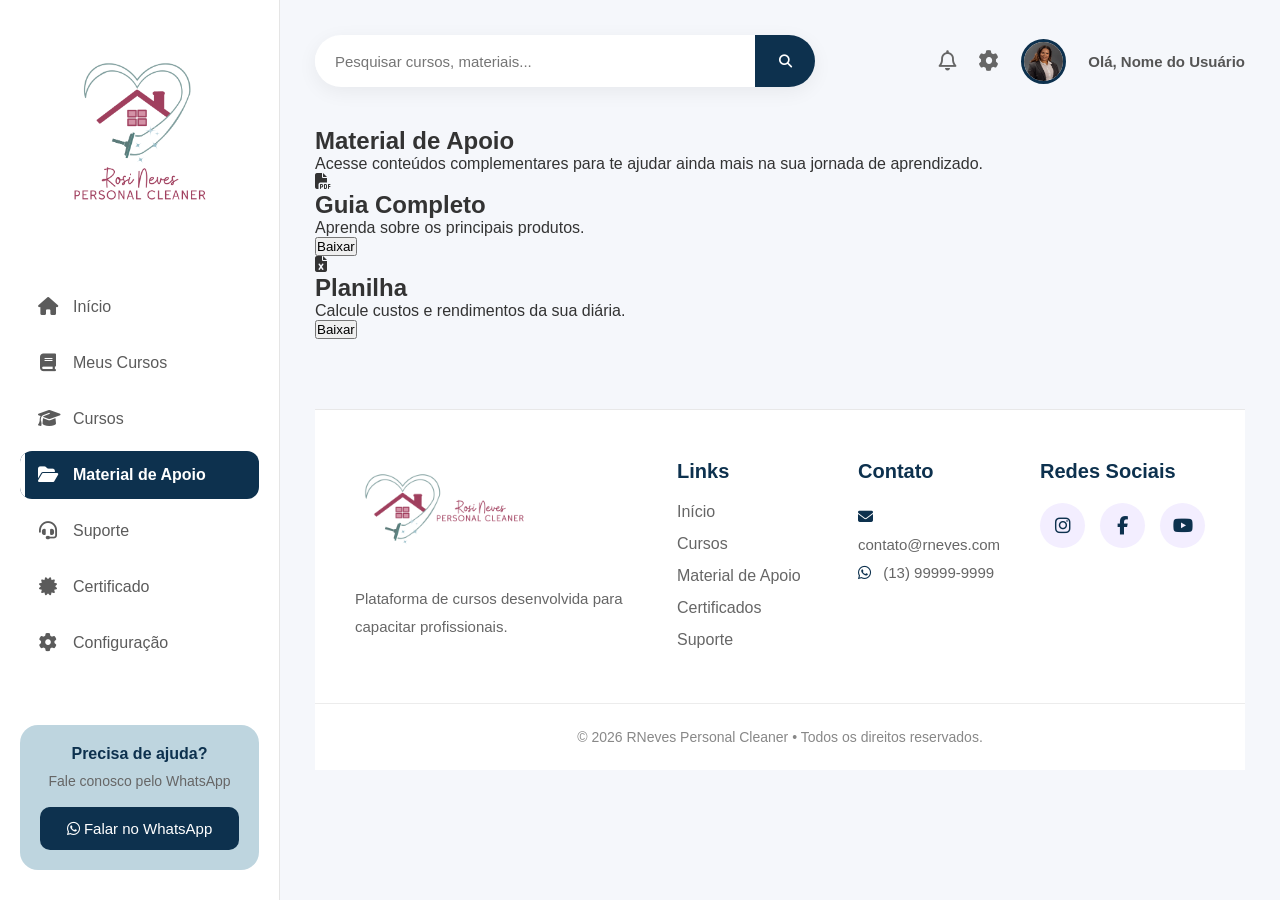
==== matApoio.html @ f54be3ca "Adicionado a página de material de apoio" ====
<!DOCTYPE html>
<html lang="pt-BR">

<head>

    <meta charset="UTF-8">

    <meta name="viewport" content="width=device-width, initial-scale=1.0">

    <title>RNeves Personal Cleaner - Cursos</title>

    <!-- CSS -->
    <link rel="stylesheet" href="./style.css">

    <!-- Font Awesome -->
    <link
        rel="stylesheet"
        href="https://cdnjs.cloudflare.com/ajax/libs/font-awesome/6.6.0/css/all.min.css"
    >


</head>


<body>


    <!-- ==================================================
         SIDEBAR
    ================================================== -->

    <aside class="sidebar">

        <div>

            <!-- LOGO -->

            <div class="logo">

                <img
                    src="./FOTOS/Logo colorido (1).png"
                    alt="Logo RNeves Personal Cleaner"
                >

            </div>


            <!-- MENU -->

            <nav>

                <a href="paginainicial.html">

                    <i class="fa-solid fa-house"></i>

                    <span>Início</span>

                </a>


                <a href="meuscursos.html">

                    <i class="fa-solid fa-book"></i>

                    <span>Meus Cursos</span>

                </a>


                <a href="cursos.html" >

                    <i class="fa-solid fa-graduation-cap"></i>

                    <span>Cursos</span>

                </a>


                <a href="#" class="active"> 

                    <i class="fa-solid fa-folder-open" ></i>

                    <span>Material de Apoio</span>

                </a>


                <a href="#">

                    <i class="fa-solid fa-headset"></i>

                    <span>Suporte</span>

                </a>


                <a href="#">

                    <i class="fa-solid fa-certificate"></i>

                    <span>Certificado</span>

                </a>


                <a href="#">

                    <i class="fa-solid fa-gear"></i>

                    <span>Configuração</span>

                </a>

            </nav>

        </div>


        <!-- ==================================================
             SUPORTE
        ================================================== -->

        <div class="support-card">

            <h4>Precisa de ajuda?</h4>

            <p>
                Fale conosco pelo WhatsApp
            </p>

            <button>

                <i class="fa-brands fa-whatsapp"></i>

                Falar no WhatsApp

            </button>

        </div>

    </aside>



    <!-- ==================================================
         CONTEÚDO PRINCIPAL
    ================================================== -->

    <main class="container">


        <!-- ==================================================
             HEADER
        ================================================== -->

        <header class="header">


            <!-- PESQUISA -->

            <div class="search">

                <input
                    type="text"
                    placeholder="Pesquisar cursos, materiais..."
                >

                <button>

                    <i class="fa-solid fa-magnifying-glass"></i>

                </button>

            </div>


            <!-- ÍCONES -->

            <div class="header-icons">

                <i class="fa-regular fa-bell"></i>

                <i class="fa-solid fa-gear"></i>


                <img
                    src="./FOTOS/Foto de perfil 1.2.jpg"
                    alt="Foto do usuário"
                >


                <span>
                    Olá, Nome do Usuário
                </span>

            </div>

        </header>
<!-- =====================================
     MATERIAL DE APOIO
===================================== -->

<section class="material-header">

    <h1>Material de Apoio</h1>

    <p>
        Acesse conteúdos complementares para te ajudar
        ainda mais na sua jornada de aprendizado.
    </p>

</section>


<section class="materials-container">

    <!-- MATERIAL 1 -->

    <div class="material-card">

        <div class="material-icon pdf">

            <i class="fa-solid fa-file-pdf"></i>

        </div>

        <div class="material-content">

            <h2>Guia Completo</h2>

            <p>
                Aprenda sobre os principais produtos.
            </p>

            <button class="download-btn">
                Baixar
            </button>

        </div>

    </div>


    <!-- MATERIAL 2 -->

    <div class="material-card">

        <div class="material-icon excel">

            <i class="fa-solid fa-file-excel"></i>

        </div>

        <div class="material-content">

            <h2>Planilha</h2>

            <p>
                Calcule custos e rendimentos da sua diária.
            </p>

            <button class="download-btn">
                Baixar
            </button>

        </div>

    </div>

</section>
 <!-- ==================================================
             FOOTER
        ================================================== -->

        <footer class="footer">


            <div class="footer-container">


                <!-- LOGO -->

                <div class="footer-column">

                    <img
                        src="./FOTOS/Logo colorido (2).png"
                        alt="Logo RNeves"
                        class="footer-logo"
                    >


                    <p>
                        Plataforma de cursos desenvolvida
                        para capacitar profissionais.
                    </p>

                </div>



                <!-- LINKS -->

                <div class="footer-column">

                    <h3>
                        Links
                    </h3>


                    <ul>

                        <li>
                            <a href="index.html">
                                Início
                            </a>
                        </li>

                        <li>
                            <a href="cursos.html">
                                Cursos
                            </a>
                        </li>

                        <li>
                            <a href="#">
                                Material de Apoio
                            </a>
                        </li>

                        <li>
                            <a href="#">
                                Certificados
                            </a>
                        </li>

                        <li>
                            <a href="#">
                                Suporte
                            </a>
                        </li>

                    </ul>

                </div>



                <!-- CONTATO -->

                <div class="footer-column">

                    <h3>
                        Contato
                    </h3>


                    <p>

                        <i class="fa-solid fa-envelope"></i>

                        contato@rneves.com

                    </p>


                    <p>

                        <i class="fa-brands fa-whatsapp"></i>

                        (13) 99999-9999

                    </p>

                </div>



                <!-- REDES SOCIAIS -->

                <div class="footer-column">

                    <h3>
                        Redes Sociais
                    </h3>


                    <div class="social-icons">

                        <a href="#">

                            <i class="fa-brands fa-instagram"></i>

                        </a>


                        <a href="#">

                            <i class="fa-brands fa-facebook-f"></i>

                        </a>


                        <a href="#">

                            <i class="fa-brands fa-youtube"></i>

                        </a>

                    </div>

                </div>


            </div>



            <!-- COPYRIGHT -->

            <div class="footer-bottom">

                © 2026 RNeves Personal Cleaner
                • Todos os direitos reservados.

            </div>


        </footer>


    </main>


</body>

</html>
---- style.css ----
/* ============================= */
/* RESET */
/* ============================= */

*{
    margin:0;
    padding:0;
    box-sizing:border-box;
    font-family:'Segoe UI', Tahoma, Geneva, Verdana, sans-serif;
}

body{
    background:#F5F7FB;
    display:flex;
    color:#333;
}

/* ============================= */
/* SIDEBAR */
/* ============================= */

.sidebar{
    width:280px;
    height:100vh;
    background:#ffffff;
    border-right:1px solid #e5e5e5;
    position:fixed;
    left:0;
    top:0;
    display:flex;
    flex-direction:column;
    justify-content:space-between;
    padding:30px 20px;
}

.logo{
    display:flex;
    justify-content:center;
    margin-bottom:40px;
}

.logo img{
    width:170px;
}

.sidebar nav{
    display:flex;
    flex-direction:column;
    gap:8px;
}

.sidebar nav a{
    text-decoration:none;
    color:#5b5b5b;
    font-size:16px;
    padding:15px 18px;
    border-radius:12px;
    display:flex;
    align-items:center;
    gap:15px;
    transition:.3s;
}

.sidebar nav a i{
    font-size:18px;
    width:20px;
    text-align:center;
}

.sidebar nav a:hover{
    background:#bed5df;
    color:#0d314e;
}

.sidebar nav a.active{
    background:#0d314e;
    color:#fff;
    font-weight:600;
}

.support-card{
    background:#bed5df;
    border-radius:18px;
    padding:20px;
    text-align:center;
    margin-top:30px;
    
}

.support-card h4{
    color:#0d314e;
    margin-bottom:10px;
}

.support-card p{
    font-size:14px;
    color:#666;
    margin-bottom:18px;
}

.support-card button{
    width:100%;
    border:none;
    background:#0d314e;
    color:#fff;
    padding:13px;
    border-radius:10px;
    cursor:pointer;
    font-size:15px;
    transition:.3s;
}

.support-card button:hover{
    background:#9f3f5d;
}

/* ============================= */
/* CONTAINER */
/* ============================= */

.container{
    margin-left:280px;
    width:calc(100% - 280px);
    min-height:100vh;
    padding:35px;
}

/* ============================= */
/* HEADER */
/* ============================= */

.header{
    display:flex;
    justify-content:space-between;
    align-items:center;
    margin-bottom:40px;
}

/* Pesquisa */

.search{
    width:500px;
    height:52px;
    background:#fff;
    border-radius:30px;
    display:flex;
    align-items:center;
    overflow:hidden;
    box-shadow:0 5px 20px rgba(0,0,0,.06);
}

.search input{
    flex:1;
    border:none;
    outline:none;
    padding:0 20px;
    font-size:15px;
}

.search button{
    width:60px;
    height:100%;
    border:none;
    background:#0d314e;
    color:#fff;
    cursor:pointer;
    transition:.3s;
}

.search button:hover{
    background:#0d314e;
}

/* Ícones */

.header-icons{
    display:flex;
    align-items:center;
    gap:22px;
}

.header-icons i{
    font-size:20px;
    color:#666;
    cursor:pointer;
    transition:.3s;
}

.header-icons i:hover{
    color:#0d314e;
}

.header-icons img{
    width:45px;
    height:45px;
    border-radius:50%;
    object-fit:cover;
    border:3px solid #0d314e;
}

.header-icons span{
    font-size:15px;
    font-weight:600;
    color:#555;
}

/* ============================= */
/* SCROLL */
/* ============================= */

::-webkit-scrollbar{
    width:8px;
}

::-webkit-scrollbar-thumb{
    background:#bed5df;
    border-radius:30px;
}

::-webkit-scrollbar-track{
    background:#ececec;
}

/* =======================================
   BOAS VINDAS
======================================= */

.welcome{
    margin-bottom:25px;
}

.welcome h1{
    font-size:32px;
    color:#2d2d2d;
    font-weight:700;
}

.welcome p{
    color:#777;
    font-size:16px;
    margin-top:8px;
}

/* =======================================
   BANNER
======================================= */

.banner{
    width:100%;
    height:260px;
    border-radius:25px;
    overflow:hidden;
    margin-bottom:25px;
    box-shadow:0 10px 25px rgba(0,0,0,.08);
}

.banner img{
    width:100%;
    height:100%;
    object-fit:cover;
}

/* =======================================
   BOTÃO EXPLORAR
======================================= */

.btn-explorar{
    background:#0d314e;
    color:#fff;
    border:none;
    padding:15px 28px;
    border-radius:30px;
    cursor:pointer;
    font-size:16px;
    font-weight:600;
    transition:.3s;
    margin-bottom:40px;
}

.btn-explorar:hover{
    background:#0d314e;
    transform:translateY(-3px);
}

/* =======================================
   CARDS DE ATALHO
======================================= */

.shortcuts{
    display:grid;
    grid-template-columns:repeat(4,1fr);
    gap:25px;
    margin-bottom:50px;
}

.shortcut-card{

    background:#fff;

    border-radius:20px;

    padding:25px;

    display:flex;

    align-items:center;

    gap:20px;

    cursor:pointer;

    transition:.35s;

    box-shadow:0 8px 20px rgba(0,0,0,.06);

}

.shortcut-card:hover{

    transform:translateY(-6px);

    box-shadow:0 15px 30px rgba(0,0,0,.12);

}

.shortcut-card img{

    width:70px;

    height:70px;

    border-radius:18px;

    object-fit:cover;

}

.shortcut-card h4{

    font-size:19px;

    margin-bottom:8px;

    color:#333;

}

.shortcut-card p{

    font-size:14px;

    color:#777;

    line-height:20px;

}

/* =======================================
   CURSOS
======================================= */

.courses h2{

    margin-bottom:25px;

    color:#333;

    font-size:28px;

}

.course-list{

    display:grid;

    grid-template-columns:repeat(auto-fit,minmax(320px,1fr));

    gap:30px;

}

.course-card{

    background:#fff;

    border-radius:22px;

    overflow:hidden;

    box-shadow:0 10px 25px rgba(0,0,0,.08);

    transition:.35s;

}

.course-card:hover{

    transform:translateY(-8px);

}

.course-image{

    position:relative;

}

.course-image img{

    width:100%;

    height:220px;

    object-fit:cover;

}

.course-image span{

    position:absolute;

    top:18px;

    left:18px;

    background:#0d314e;

    color:#fff;

    padding:8px 16px;

    border-radius:30px;

    font-size:13px;

    font-weight:600;

}

.course-image strong{

    position:absolute;

    bottom:18px;

    right:18px;

    background:#fff;

    color:#0d314e;

    padding:10px 18px;

    border-radius:30px;

    font-size:15px;

    box-shadow:0 4px 12px rgba(0,0,0,.15);

}

.course-content{

    padding:25px;

}

.course-content h3{

    color:#333;

    margin-bottom:12px;

    font-size:22px;

}

.course-content p{

    color:#777;

    line-height:24px;

    margin-bottom:22px;

}

/* =======================================
   BARRA DE PROGRESSO
======================================= */

.progress{

    width:100%;

    height:10px;

    background:#ececec;

    border-radius:30px;

    overflow:hidden;

}

.progress .bar{

    width:65%;

    height:100%;

    background:linear-gradient(90deg,#0d314e,#bed5df);

    border-radius:30px;

}
/* ======================================
   BARRA DE PROGRESSO
====================================== */

.progress{
    width:100%;
    height:10px;
    background:#E8E8E8;
    border-radius:50px;
    overflow:hidden;
    margin-top:15px;
    position:relative;
}

.progress .bar{
    height:100%;
    width:65%;
    border-radius:50px;
    background:linear-gradient(90deg,#0d314e,#bed5df);
    position:relative;
    overflow:hidden;
}

/* Efeito de brilho passando */

.progress .bar::after{
    content:"";
    position:absolute;
    top:0;
    left:-40%;
    width:40%;
    height:100%;
    background:rgba(255,255,255,.35);
    transform:skewX(-25deg);
    animation:shine 2.8s infinite;
}

@keyframes shine{

    0%{
        left:-40%;
    }

    100%{
        left:130%;
    }

}

/* ======================================
   ANIMAÇÃO DOS CARDS
====================================== */

.course-card,
.shortcut-card{

    transition:all .35s ease;

}

.course-card:hover{

    transform:translateY(-8px);

    box-shadow:0 20px 35px rgba(111,73,246,.15);

}

.shortcut-card:hover{

    transform:translateY(-6px);

    box-shadow:0 18px 30px rgba(111,73,246,.15);

}

/* ======================================
   BOTÕES
====================================== */

button{

    transition:.3s ease;

}

button:hover{

    transform:translateY(-2px);

}

button:active{

    transform:scale(.97);

}

/* ======================================
   LINKS DA SIDEBAR
====================================== */

.sidebar nav a{

    position:relative;

    overflow:hidden;

}

.sidebar nav a::before{

    content:"";

    position:absolute;

    left:0;

    top:0;

    width:5px;

    height:100%;

    background:#0d314e;

    transform:scaleY(0);

    transition:.3s;

}

.sidebar nav a:hover::before{

    transform:scaleY(1);

}

.sidebar nav a.active::before{

    background:#FFF;

    transform:scaleY(1);

}

/* ======================================
   INPUT PESQUISA
====================================== */

.search input{

    transition:.3s;

}

.search input:focus{

    background:#FAFAFF;

}

/* ======================================
   IMAGEM DOS CURSOS
====================================== */

.course-image{

    overflow:hidden;

}

.course-image img{

    transition:.4s;

}

.course-card:hover .course-image img{

    transform:scale(1.08);

}

/* ======================================
   BOTÃO EXPLORAR
====================================== */

.btn-explorar{

    position:relative;

    overflow:hidden;

}

.btn-explorar::before{

    content:"";

    position:absolute;

    top:0;

    left:-100%;

    width:100%;

    height:100%;

    background:rgba(255,255,255,.25);

    transform:skewX(-25deg);

    transition:.5s;

}

.btn-explorar:hover::before{

    left:120%;

}

/* ======================================
   FOTO DO USUÁRIO
====================================== */

.header-icons img{

    transition:.3s;

}

.header-icons img:hover{

    transform:scale(1.08);

    box-shadow:0 0 15px rgba(111,73,246,.4);

}

/* ======================================
   SCROLLBAR
====================================== */

::-webkit-scrollbar{

    width:8px;

}

::-webkit-scrollbar-track{

    background:#ECECEC;

}

::-webkit-scrollbar-thumb{

    background:#0d314e;

    border-radius:30px;

}

::-webkit-scrollbar-thumb:hover{

    background:#0d314e;

}

/* ======================================
   ANIMAÇÃO DE ENTRADA
====================================== */

@keyframes fadeUp{

    from{

        opacity:0;
        transform:translateY(25px);

    }

    to{

        opacity:1;
        transform:translateY(0);

    }

}

.banner,
.shortcuts,
.courses,
.welcome{

    animation:fadeUp .7s ease;

}

/* ======================================
   FOOTER
====================================== */

.footer{

    margin-top:70px;

    background:#ffffff;

    border-top:1px solid #E8E8E8;

    padding-top:50px;

}

.footer-container{

    display:grid;

    grid-template-columns:2fr 1fr 1fr 1fr;

    gap:40px;

    padding:0 40px 40px;

}

.footer-column h3{

    color:#0d314e;

    margin-bottom:20px;

    font-size:20px;

}

.footer-column p{

    color:#666;

    line-height:28px;

    font-size:15px;

}

.footer-logo{

    width:180px;

    margin-bottom:20px;

}

.footer-column ul{

    list-style:none;

}

.footer-column ul li{

    margin-bottom:14px;

}

.footer-column ul li a{

    text-decoration:none;

    color:#666;

    transition:.3s;

}

.footer-column ul li a:hover{

    color:#0d314e;

    padding-left:6px;

}

.footer-column i{

    color:#0d314e;

    margin-right:8px;

}

.social-icons{

    display:flex;

    gap:15px;

    margin-top:15px;

}

.social-icons a{

    width:45px;

    height:45px;

    border-radius:50%;

    background:#F3EEFF;

    display:flex;

    align-items:center;

    justify-content:center;

    text-decoration:none;

    transition:.3s;

}

.social-icons a i{

    color:#0d314e;

    font-size:18px;

    margin:0;

}

.social-icons a:hover{

    background:#0d314e;

    transform:translateY(-5px);

}

.social-icons a:hover i{

    color:#fff;

}

.footer-bottom{

    text-align:center;

    padding:25px;

    border-top:1px solid #ECECEC;

    color:#888;

    font-size:14px;

}

/* ==================================================
   PÁGINA DE CURSOS
================================================== */


/* ==================================================
   TÍTULO DA PÁGINA
================================================== */

.courses-header {
    margin-bottom: 15px;
}

.courses-header h1 {
    font-size: 26px;
    font-weight: 700;
    color: #222;
    margin: 0;
}


/* ==================================================
   BANNER DOS CURSOS
================================================== */

.courses-banner {
    width: 100%;
    height: 160px;

    overflow: hidden;

    border: 1px solid #c8cdd5;
    background: #f8f8f8;

    margin-bottom: 20px;
}

.courses-banner img {
    width: 100%;
    height: 100%;

    object-fit: cover;

    display: block;
}


/* ==================================================
   MENSAGEM DE BOAS-VINDAS
================================================== */

.courses-welcome {
    text-align: center;

    padding: 5px 0 45px;
}

.courses-welcome h2 {
    font-size: 20px;
    font-weight: 700;

    color: #111;

    margin: 0;
}


/* ==================================================
   CURSOS DISPONÍVEIS
================================================== */

.available-courses {
    width: 100%;

    padding: 0 30px 50px;
}

.available-courses > h2 {
    text-align: center;

    font-size: 25px;

    color: #111;

    margin-bottom: 30px;
}


/* ==================================================
   LISTA DOS CURSOS
================================================== */

.available-course-list {

    display: grid;

    grid-template-columns:
        repeat(3, minmax(0, 1fr));

    gap: 28px;

    max-width: 850px;

    margin: 0 auto;
}


/* ==================================================
   CARD DO CURSO
================================================== */

.available-course-card {

    background: #ffffff;

    border: 1px solid #9caabd;

    border-radius: 7px;

    overflow: hidden;

    transition:
        transform 0.3s ease,
        box-shadow 0.3s ease;

}


/* Efeito ao passar o mouse */

.available-course-card:hover {

    transform: translateY(-5px);

    box-shadow:
        0 8px 20px rgba(0, 0, 0, 0.12);

}


/* ==================================================
   IMAGEM DO CURSO
================================================== */

.available-course-image {

    width: 100%;

    height: 150px;

    overflow: hidden;

    background: #f3f3f3;
}

.available-course-image img {

    width: 100%;
    height: 100%;

    object-fit: cover;

    display: block;

    transition: transform 0.4s ease;
}


/* Zoom da imagem */

.available-course-card:hover
.available-course-image img {

    transform: scale(1.05);

}


/* ==================================================
   CONTEÚDO DO CARD
================================================== */

.available-course-content {

    padding: 10px 12px 12px;

}


.available-course-content h3 {

    font-size: 14px;

    font-weight: 700;

    color: #111;

    margin-bottom: 6px;

}


.available-course-content p {

    font-size: 10px;

    line-height: 1.4;

    color: #555;

    min-height: 30px;

    margin-bottom: 10px;

}


/* ==================================================
   INFORMAÇÕES DO CURSO
================================================== */

.course-info {

    display: flex;

    justify-content: space-between;

    align-items: center;

    margin-bottom: 10px;

}


.course-info span {

    font-size: 9px;

    color: #555;

}


/* ==================================================
   BOTÃO ACESSAR CURSO
================================================== */

.course-button {

    width: 100%;

    border: none;

    background: #b7dce9;

    color: #111;

    font-size: 9px;

    font-weight: 600;

    padding: 8px;

    border-radius: 6px;

    cursor: pointer;

    transition: 0.3s ease;

}


.course-button:hover {

    background: #8fc9dc;

}


.course-button:active {

    transform: scale(0.97);

}


/* ==================================================
   SEÇÃO DE PROGRESSO
================================================== */

.overall-progress {

    width: 100%;

    text-align: center;

    padding: 10px 20px 50px;

}


.overall-progress > h2 {

    font-size: 25px;

    color: #111;

    margin-bottom: 30px;

}


/* ==================================================
   CONTAINER DO PROGRESSO
================================================== */

.progress-container {

    width: 600px;

    max-width: 90%;

    min-height: 170px;

    margin: 0 auto;

    padding: 20px 30px;

    background: #dceaf0;

    border: 1px solid #c5d3da;

    border-radius: 8px;

    display: flex;

    align-items: center;

    justify-content: center;

    gap: 40px;

}


/* ==================================================
   GRÁFICO CIRCULAR
================================================== */

.progress-circle {

    width: 115px;

    height: 115px;

    border-radius: 50%;

    background:

        conic-gradient(
            #19385d 0deg 234deg,
            #ffffff 234deg 360deg
        );

    display: flex;

    align-items: center;

    justify-content: center;

    position: relative;

}


/* Centro branco */

.progress-circle-inner {

    width: 78px;

    height: 78px;

    border-radius: 50%;

    background: #ffffff;

    display: flex;

    align-items: center;

    justify-content: center;

}


/* Porcentagem */

.progress-circle-inner strong {

    font-size: 20px;

    color: #111;

}


/* ==================================================
   INFORMAÇÕES DO PROGRESSO
================================================== */

.progress-info {

    display: flex;

    flex-direction: column;

    gap: 14px;

    min-width: 250px;

}


.progress-item {

    display: grid;

    grid-template-columns:
        20px 1fr auto;

    align-items: center;

    gap: 8px;

    text-align: left;

}


.progress-item i {

    color: #7794a4;

    font-size: 11px;

}


.progress-item span {

    font-size: 9px;

    color: #6c7d87;

}


.progress-item strong {

    font-size: 9px;

    color: #19385d;

}


/* ==================================================
   BOTÃO CONTINUAR APRENDENDO
================================================== */

.continue-learning {

    margin-top: 15px;

    padding: 8px 30px;

    border: 1px solid #b8c7cf;

    border-radius: 7px;

    background: #e2edf1;

    color: #222;

    font-size: 9px;

    font-weight: 600;

    cursor: pointer;

    transition: 0.3s ease;

}


.continue-learning:hover {

    background: #c9e0e8;

    transform: translateY(-2px);

}


/* ==================================================
   ANIMAÇÃO DE ENTRADA
================================================== */

.courses-header,
.courses-banner,
.courses-welcome,
.available-courses,
.overall-progress {

    animation: courseFadeIn 0.6s ease forwards;

}


@keyframes courseFadeIn {

    from {

        opacity: 0;

        transform: translateY(15px);

    }

    to {

        opacity: 1;

        transform: translateY(0);

    }

}


/* ==================================================
   RESPONSIVIDADE
================================================== */

@media (max-width: 900px) {

    .available-course-list {

        grid-template-columns:
            repeat(2, minmax(0, 1fr));

    }

    .progress-container {

        width: 90%;

    }

}


@media (max-width: 650px) {

    .available-course-list {

        grid-template-columns: 1fr;

        max-width: 350px;

    }

    .courses-banner {

        height: 130px;

    }

    .progress-container {

        flex-direction: column;

        gap: 20px;

        padding: 25px;

    }

    .progress-info {

        width: 100%;

    }

}
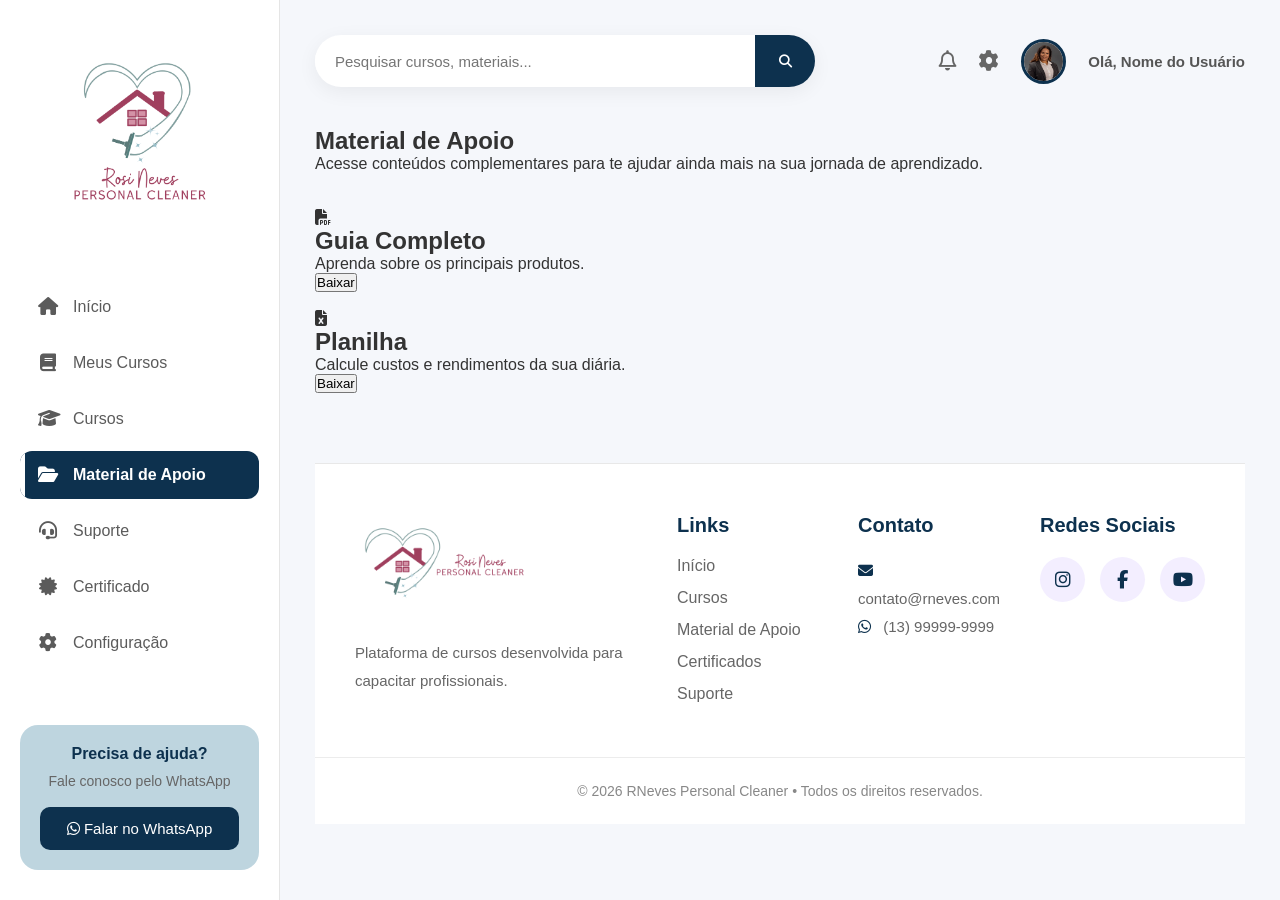
==== commit e13f38e7: "Adição de link externos" ====
--- a/matApoio.html
+++ b/matApoio.html
@@ -211,7 +211,7 @@
 
 </section>
 
-
+<br><br>
 <section class="materials-container">
 
     <!-- MATERIAL 1 -->
@@ -240,7 +240,7 @@
 
     </div>
 
-
+<br>
     <!-- MATERIAL 2 -->
 
     <div class="material-card">
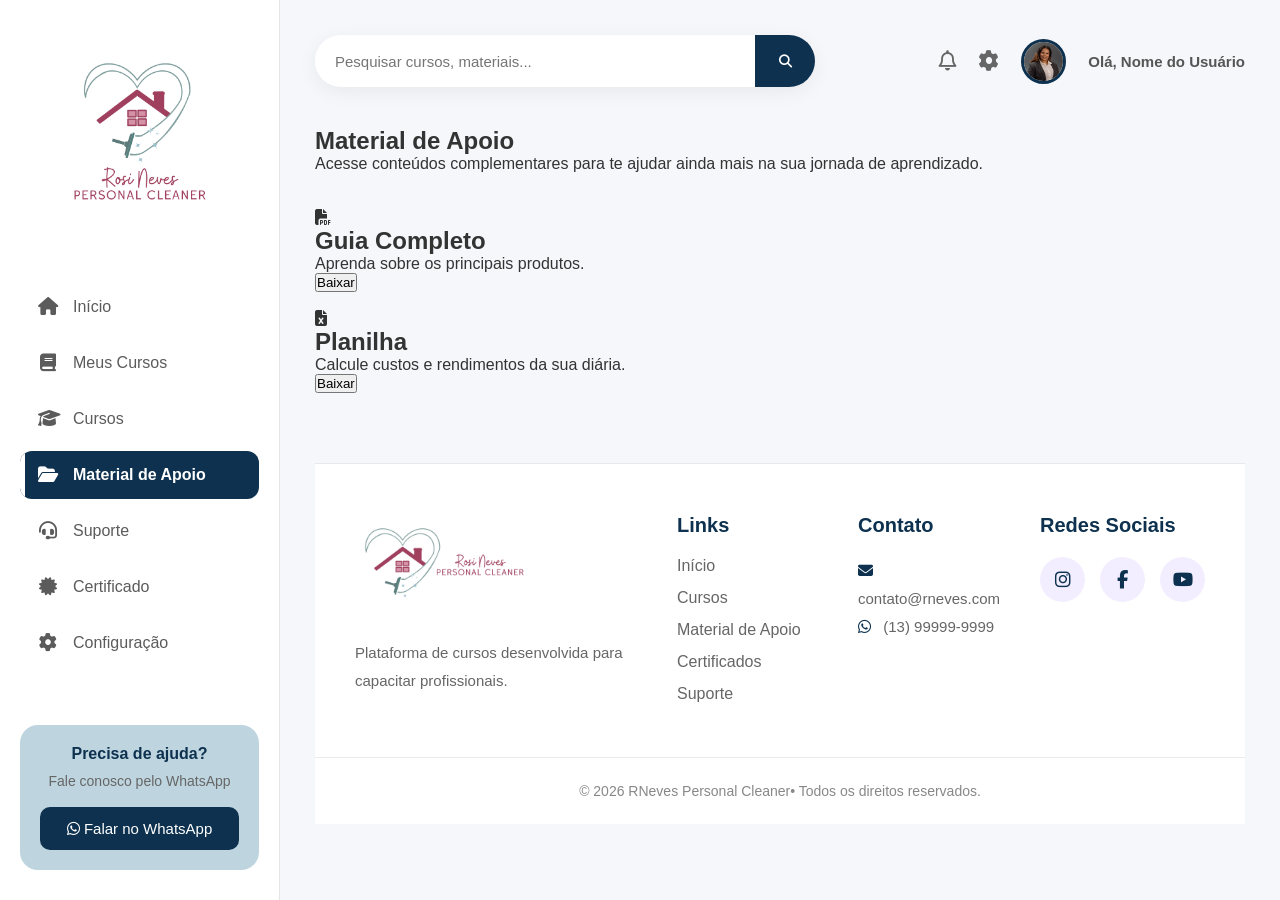
==== commit 9fdd184a: "Arrumação dos codigos" ====
--- a/matApoio.html
+++ b/matApoio.html
@@ -1,314 +1,168 @@
 <!DOCTYPE html>
 <html lang="pt-BR">
-
 <head>
-
     <meta charset="UTF-8">
-
     <meta name="viewport" content="width=device-width, initial-scale=1.0">
-
     <title>RNeves Personal Cleaner - Cursos</title>
-
-    <!-- CSS -->
     <link rel="stylesheet" href="./style.css">
-
-    <!-- Font Awesome -->
-    <link
-        rel="stylesheet"
-        href="https://cdnjs.cloudflare.com/ajax/libs/font-awesome/6.6.0/css/all.min.css"
-    >
-
-
+    <link rel="stylesheet" href="https://cdnjs.cloudflare.com/ajax/libs/font-awesome/6.6.0/css/all.min.css">
 </head>
-
-
 <body>
-
-
-    <!-- ==================================================
-         SIDEBAR
-    ================================================== -->
-
+    <!-- SIDEBAR -->
     <aside class="sidebar">
-
         <div>
 
             <!-- LOGO -->
-
             <div class="logo">
-
-                <img
-                    src="./FOTOS/Logo colorido (1).png"
-                    alt="Logo RNeves Personal Cleaner"
-                >
-
-            </div>
-
+                <img src="./FOTOS/Logo colorido (1).png" alt="Logo RNeves Personal Cleaner">
+            </div>
 
             <!-- MENU -->
-
             <nav>
-
                 <a href="paginainicial.html">
-
                     <i class="fa-solid fa-house"></i>
-
                     <span>Início</span>
-
-                </a>
-
+                </a>
 
                 <a href="meuscursos.html">
-
                     <i class="fa-solid fa-book"></i>
-
                     <span>Meus Cursos</span>
-
-                </a>
-
+                </a>
 
                 <a href="cursos.html" >
-
                     <i class="fa-solid fa-graduation-cap"></i>
-
                     <span>Cursos</span>
-
-                </a>
-
+                </a>
 
                 <a href="#" class="active"> 
-
                     <i class="fa-solid fa-folder-open" ></i>
-
                     <span>Material de Apoio</span>
-
-                </a>
-
+                </a>
 
                 <a href="#">
-
                     <i class="fa-solid fa-headset"></i>
-
                     <span>Suporte</span>
-
-                </a>
-
+                </a>
+
+                <a href="certificado.html">
+                    <i class="fa-solid fa-certificate"></i>
+                    <span>Certificado</span>
+                </a>
 
                 <a href="#">
-
-                    <i class="fa-solid fa-certificate"></i>
-
-                    <span>Certificado</span>
-
-                </a>
-
-
-                <a href="#">
-
                     <i class="fa-solid fa-gear"></i>
-
                     <span>Configuração</span>
-
-                </a>
-
+                </a>
             </nav>
-
-        </div>
-
-
-        <!-- ==================================================
-             SUPORTE
-        ================================================== -->
-
+        </div>
+
+        <!-- SUPORTE -->
         <div class="support-card">
-
             <h4>Precisa de ajuda?</h4>
-
             <p>
                 Fale conosco pelo WhatsApp
             </p>
-
             <button>
-
                 <i class="fa-brands fa-whatsapp"></i>
-
                 Falar no WhatsApp
-
             </button>
-
-        </div>
-
+        </div>
     </aside>
 
-
-
-    <!-- ==================================================
-         CONTEÚDO PRINCIPAL
-    ================================================== -->
-
+    <!--CONTEÚDO PRINCIPAL -->
     <main class="container">
 
-
-        <!-- ==================================================
-             HEADER
-        ================================================== -->
-
+        <!-- HEADER -->
         <header class="header">
 
-
             <!-- PESQUISA -->
-
             <div class="search">
-
-                <input
-                    type="text"
-                    placeholder="Pesquisar cursos, materiais..."
-                >
-
+                <input type="text" placeholder="Pesquisar cursos, materiais...">
                 <button>
-
                     <i class="fa-solid fa-magnifying-glass"></i>
-
                 </button>
-
-            </div>
-
+            </div>
 
             <!-- ÍCONES -->
-
             <div class="header-icons">
-
                 <i class="fa-regular fa-bell"></i>
-
                 <i class="fa-solid fa-gear"></i>
 
-
                 <img
-                    src="./FOTOS/Foto de perfil 1.2.jpg"
-                    alt="Foto do usuário"
-                >
-
-
+                    src="./FOTOS/Foto de perfil 1.2.jpg" alt="Foto do usuário">
                 <span>
                     Olá, Nome do Usuário
                 </span>
-
-            </div>
-
+            </div>
         </header>
-<!-- =====================================
-     MATERIAL DE APOIO
-===================================== -->
-
-<section class="material-header">
-
-    <h1>Material de Apoio</h1>
-
-    <p>
-        Acesse conteúdos complementares para te ajudar
-        ainda mais na sua jornada de aprendizado.
-    </p>
-
-</section>
+
+    <!-- MATERIAL DE APOIO -->
+        <section class="material-header">
+            <h1>Material de Apoio</h1>
+            <p>Acesse conteúdos complementares para te ajudar ainda mais na sua jornada de aprendizado.</p>
+        </section>
 
 <br><br>
-<section class="materials-container">
+
+    <section class="materials-container">
 
     <!-- MATERIAL 1 -->
-
     <div class="material-card">
-
         <div class="material-icon pdf">
-
             <i class="fa-solid fa-file-pdf"></i>
-
         </div>
 
         <div class="material-content">
-
             <h2>Guia Completo</h2>
-
             <p>
                 Aprenda sobre os principais produtos.
             </p>
-
             <button class="download-btn">
                 Baixar
             </button>
-
-        </div>
-
+        </div>
     </div>
 
 <br>
+
     <!-- MATERIAL 2 -->
-
     <div class="material-card">
-
         <div class="material-icon excel">
-
             <i class="fa-solid fa-file-excel"></i>
-
         </div>
 
         <div class="material-content">
-
             <h2>Planilha</h2>
-
             <p>
                 Calcule custos e rendimentos da sua diária.
             </p>
-
             <button class="download-btn">
                 Baixar
             </button>
-
-        </div>
-
+        </div>
     </div>
 
-</section>
- <!-- ==================================================
-             FOOTER
-        ================================================== -->
-
+    </section>
+
+    <!-- FOOTER -->
         <footer class="footer">
-
-
             <div class="footer-container">
 
-
                 <!-- LOGO -->
-
-                <div class="footer-column">
-
+                <div class="footer-column">
                     <img
-                        src="./FOTOS/Logo colorido (2).png"
-                        alt="Logo RNeves"
-                        class="footer-logo"
-                    >
-
-
+                        src="./FOTOS/Logo colorido (2).png" alt="Logo RNeves" class="footer-logo">
                     <p>
-                        Plataforma de cursos desenvolvida
-                        para capacitar profissionais.
+                        Plataforma de cursos desenvolvida para capacitar profissionais.
                     </p>
-
-                </div>
-
-
+                </div>
 
                 <!-- LINKS -->
-
-                <div class="footer-column">
-
+                <div class="footer-column">
                     <h3>
                         Links
                     </h3>
-
-
                     <ul>
-
                         <li>
                             <a href="index.html">
                                 Início
@@ -338,99 +192,51 @@
                                 Suporte
                             </a>
                         </li>
-
                     </ul>
-
-                </div>
-
-
+                </div>
 
                 <!-- CONTATO -->
-
-                <div class="footer-column">
-
+                <div class="footer-column">
                     <h3>
                         Contato
                     </h3>
-
-
                     <p>
-
                         <i class="fa-solid fa-envelope"></i>
-
                         contato@rneves.com
-
                     </p>
 
-
                     <p>
-
                         <i class="fa-brands fa-whatsapp"></i>
-
                         (13) 99999-9999
-
                     </p>
-
-                </div>
-
-
+                </div>
 
                 <!-- REDES SOCIAIS -->
-
-                <div class="footer-column">
-
+                <div class="footer-column">
                     <h3>
                         Redes Sociais
                     </h3>
-
-
                     <div class="social-icons">
-
                         <a href="#">
-
                             <i class="fa-brands fa-instagram"></i>
-
                         </a>
 
-
                         <a href="#">
-
                             <i class="fa-brands fa-facebook-f"></i>
-
                         </a>
 
-
                         <a href="#">
-
                             <i class="fa-brands fa-youtube"></i>
-
                         </a>
-
                     </div>
-
-                </div>
-
-
-            </div>
-
-
+                </div>
+            </div>
 
             <!-- COPYRIGHT -->
-
             <div class="footer-bottom">
-
-                © 2026 RNeves Personal Cleaner
-                • Todos os direitos reservados.
-
-            </div>
-
-
+                © 2026 RNeves Personal Cleaner• Todos os direitos reservados.
+            </div>
         </footer>
-
-
     </main>
-
-
 </body>
-
 </html>
